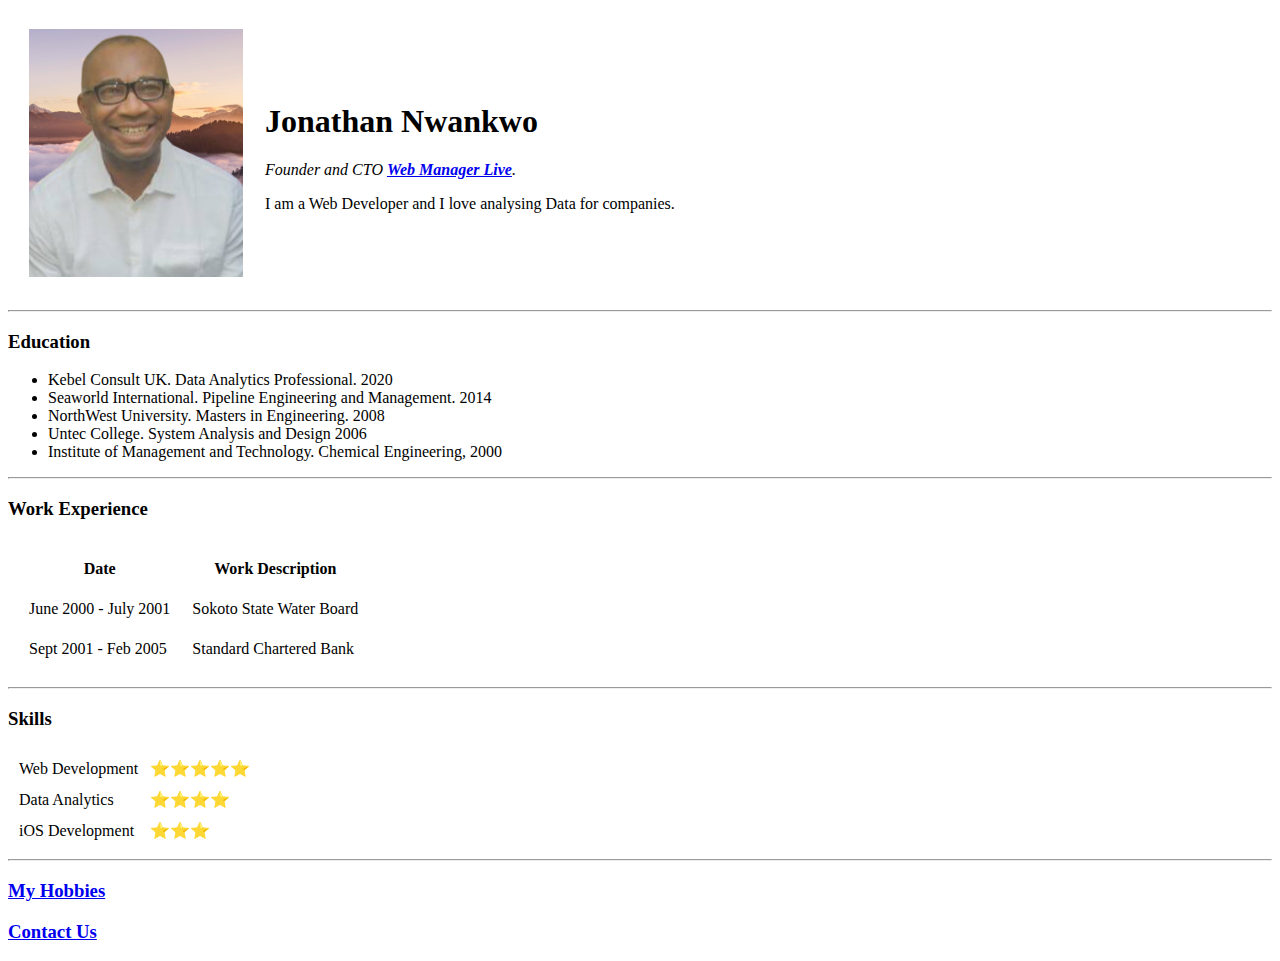
==== index.html @ 1ec8fd57 "Initial cv website files" ====
<!DOCTYPE html>
<html lang="en" dir="ltr">
  <head>
    <meta charset="utf-8">
    <title>Jonathan's Personal Site</title>
  </head>
  <body>
    <table cellspacing="20">
      <tr>
        <td><img src="images/jon@desert.png" alt="Jonathan's profile picture"></td>
        <td><h1>Jonathan Nwankwo</h1>
        <p><em>Founder and CTO <strong><a href="https://www.jenwankwo.com">Web Manager Live</a></strong>.</em></p>
        <p>I am a Web Developer and I love analysing Data for companies.</p></td>
      </tr>
    </table>
    <hr>
    <h3>Education</h3>
    <ul>
      <li>Kebel Consult UK. Data Analytics Professional. 2020</li>
      <li>Seaworld International. Pipeline Engineering and Management. 2014</li>
      <li>NorthWest University. Masters in Engineering. 2008</li>
      <li>Untec College. System Analysis and Design 2006</li>
      <li>Institute of Management and Technology. Chemical Engineering, 2000</li>
    </ul>
    <hr>
    <h3>Work Experience</h3>
    <table cellspacing="20">
<thead>
  <tr>
    <th>Date</th>
    <th>Work Description</th>
  </tr>
</thead>
<tbody>
  <tr>
    <td>June 2000 - July 2001</td>
    <td>Sokoto State Water Board</td>
    </tr>
  <tr>
    <td>Sept 2001 - Feb 2005</td>
    <td>Standard Chartered Bank</td>
    </tr>
</tbody>
</table>
<hr>
<h3>Skills</h3>
<table cellspacing="10">
<tr>
  <td>Web Development</td>
  <td>⭐⭐⭐⭐⭐</td>
</tr>
<tr>
  <td>Data Analytics</td>
  <td>⭐⭐⭐⭐</td>
</tr>
<tr>
  <td>iOS Development</td>
  <td>⭐⭐⭐</td>
</tr>

</table>
<hr>
    <h3><a href="hobbies.html">My Hobbies</a></h3>
    <h3><a href="contact.html">Contact Us</a></h3>
  </body>
</html>
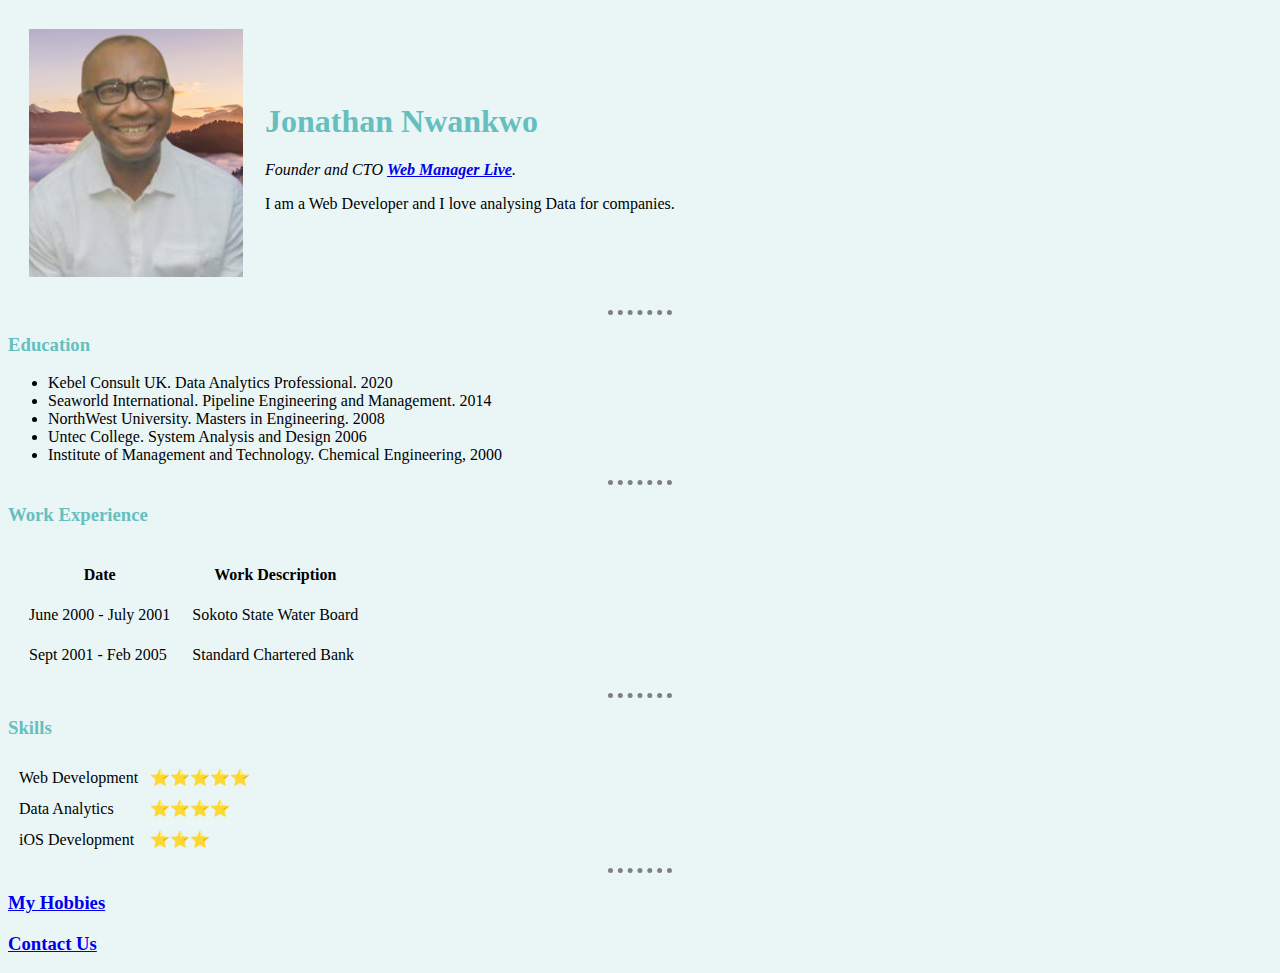
==== commit 8db68466: "CSS folder added" ====
--- a/index.html
+++ b/index.html
@@ -3,6 +3,7 @@
   <head>
     <meta charset="utf-8">
     <title>Jonathan's Personal Site</title>
+    <link rel="stylesheet" href="css/styles.css">
   </head>
   <body>
     <table cellspacing="20">
--- a/css/styles.css
+++ b/css/styles.css
@@ -0,0 +1,16 @@
+body{
+  background-color:#eaf6f6;
+}
+h1{
+  color:#66BFBF;
+}
+h3{
+  color:#66BFBF;
+}
+hr{
+  border-style: none;
+  border-top-style: dotted;
+  border-color: grey;
+  border-width: 5px;
+  width:5%;
+}
